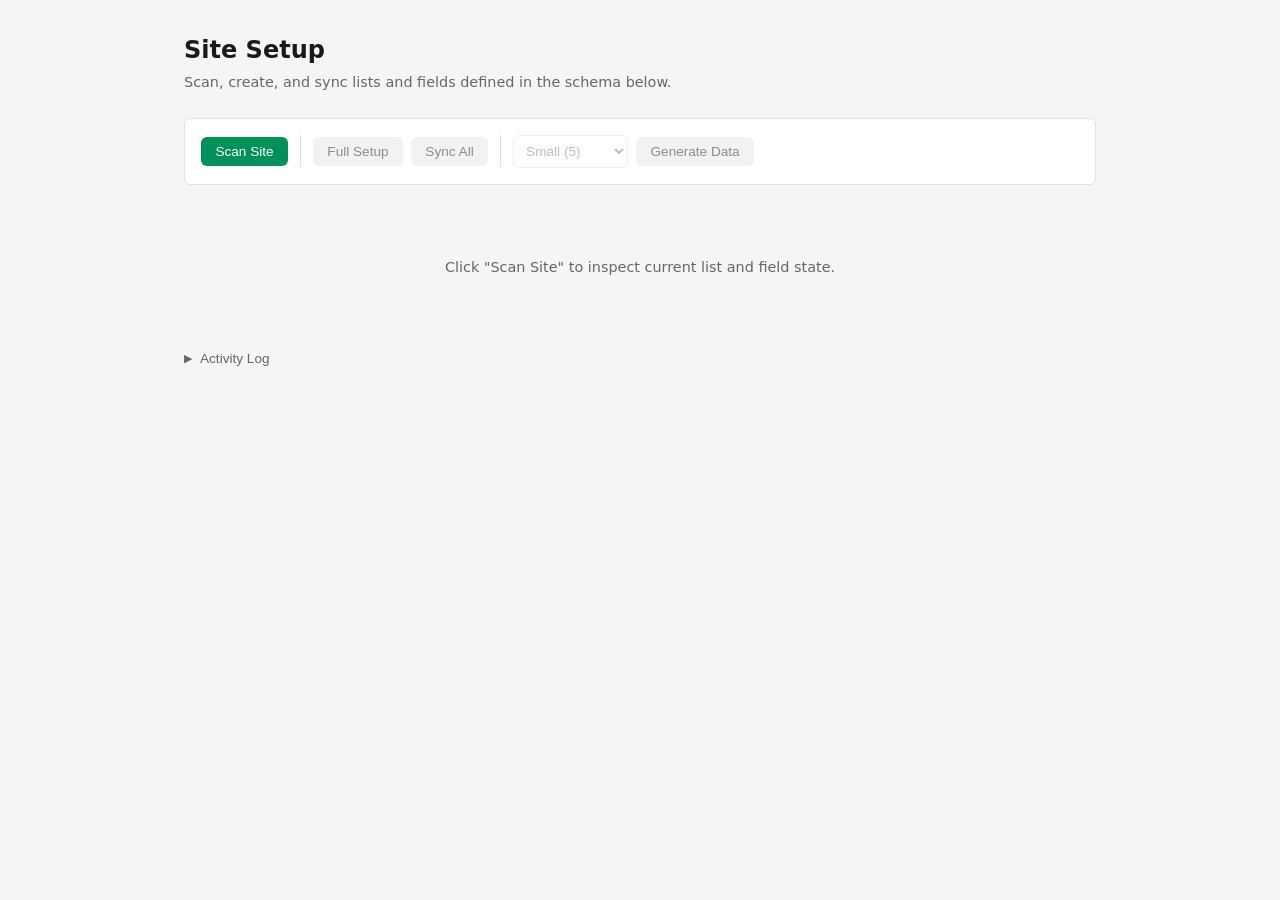
==== SitePages/setup.html @ 0f6c88ff "Initial commit: SharePoint site deployable" ====
<!doctype html>
<html lang="en">
  <head>
    <meta charset="UTF-8" />
    <meta name="viewport" content="width=device-width, initial-scale=1.0" />
    <title>Site Setup</title>

    <script src="../jquery.js"></script>
    <script src="../sharepointContext.js"></script>
    <script src="../spInterceptor.js"></script>

    <style>
      :root {
        --bg: #f4f5f7;
        --card-bg: #fff;
        --border: #e0e0e0;
        --text: #1a1a1a;
        --text-muted: #666;
        --green: #00915a;
        --green-hover: #007a4d;
        --green-bg: #e6f5ef;
        --amber: #b45309;
        --amber-bg: #fef3c7;
        --blue: #1d4ed8;
        --blue-bg: #dbeafe;
        --orange: #c2410c;
        --orange-bg: #ffedd5;
        --red: #dc2626;
        --red-hover: #b91c1c;
        --red-bg: #fef2f2;
        --gray: #6b7280;
        --gray-hover: #4b5563;
        --radius: 6px;
      }

      * { box-sizing: border-box; margin: 0; padding: 0; }

      body {
        font-family: system-ui, -apple-system, sans-serif;
        background: var(--bg);
        color: var(--text);
        line-height: 1.5;
      }

      .container {
        max-width: 960px;
        margin: 0 auto;
        padding: 2rem 1.5rem;
      }

      /* Header */
      .header { margin-bottom: 1.5rem; }
      .header h1 { font-size: 1.5rem; font-weight: 600; margin-bottom: 0.25rem; }
      .header p { color: var(--text-muted); font-size: 0.9rem; }

      /* Action bar */
      .action-bar {
        display: flex;
        align-items: center;
        gap: 0.5rem;
        flex-wrap: wrap;
        margin-bottom: 1.5rem;
        padding: 1rem;
        background: var(--card-bg);
        border: 1px solid var(--border);
        border-radius: var(--radius);
      }
      .action-bar .separator { width: 1px; height: 2rem; background: var(--border); margin: 0 0.25rem; }
      .scan-time { font-size: 0.8rem; color: var(--text-muted); margin-left: auto; }

      /* Buttons */
      .btn {
        display: inline-flex;
        align-items: center;
        gap: 0.35rem;
        padding: 0.45rem 0.9rem;
        font-size: 0.85rem;
        font-weight: 500;
        border: none;
        border-radius: var(--radius);
        cursor: pointer;
        white-space: nowrap;
        transition: background 0.15s;
      }
      .btn:disabled { opacity: 0.5; cursor: not-allowed; }
      .btn-primary { background: var(--green); color: #fff; }
      .btn-primary:not(:disabled):hover { background: var(--green-hover); }
      .btn-danger { background: var(--red); color: #fff; }
      .btn-danger:not(:disabled):hover { background: var(--red-hover); }
      .btn-secondary { background: #e5e7eb; color: var(--text); }
      .btn-secondary:not(:disabled):hover { background: #d1d5db; }
      .btn-sm { padding: 0.25rem 0.5rem; font-size: 0.78rem; }
      .gen-select {
        padding: 0.45rem 0.5rem;
        font-size: 0.85rem;
        border: 1px solid var(--border);
        border-radius: var(--radius);
        background: #fff;
        cursor: pointer;
      }
      .gen-select:disabled { opacity: 0.5; cursor: not-allowed; }

      /* Cards */
      .list-card {
        background: var(--card-bg);
        border: 1px solid var(--border);
        border-radius: var(--radius);
        margin-bottom: 1rem;
        overflow: hidden;
      }
      .card-header {
        display: flex;
        align-items: center;
        gap: 0.75rem;
        padding: 0.75rem 1rem;
        cursor: pointer;
        user-select: none;
        border-bottom: 1px solid transparent;
      }
      .card-header:hover { background: #fafafa; }
      .list-card.open .card-header { border-bottom-color: var(--border); }
      .card-header .toggle { font-size: 0.7rem; color: var(--text-muted); transition: transform 0.15s; }
      .list-card.open .card-header .toggle { transform: rotate(90deg); }
      .card-header .list-name { font-weight: 600; font-size: 0.95rem; }
      .card-header .summary { font-size: 0.8rem; color: var(--text-muted); }
      .card-header .card-actions { margin-left: auto; display: flex; gap: 0.35rem; }

      .card-body { display: none; padding: 0; }
      .list-card.open .card-body { display: block; }

      /* Status badge */
      .badge {
        display: inline-block;
        padding: 0.1rem 0.45rem;
        font-size: 0.72rem;
        font-weight: 600;
        border-radius: 3px;
        text-transform: uppercase;
        letter-spacing: 0.02em;
      }
      .badge-ok { background: var(--green-bg); color: var(--green); }
      .badge-missing { background: var(--amber-bg); color: var(--amber); }
      .badge-extra { background: var(--blue-bg); color: var(--blue); }
      .badge-index { background: var(--orange-bg); color: var(--orange); }
      .badge-list-missing { background: var(--red-bg); color: var(--red); }
      .badge-hidden { background: #f3f4f6; color: #374151; }

      /* Field table */
      .field-table { width: 100%; border-collapse: collapse; font-size: 0.85rem; }
      .field-table th {
        text-align: left;
        padding: 0.5rem 1rem;
        font-size: 0.75rem;
        font-weight: 600;
        text-transform: uppercase;
        letter-spacing: 0.04em;
        color: var(--text-muted);
        background: #f9fafb;
        border-bottom: 1px solid var(--border);
      }
      .field-table td {
        padding: 0.45rem 1rem;
        border-bottom: 1px solid #f0f0f0;
        vertical-align: middle;
      }
      .field-table tr:last-child td { border-bottom: none; }
      .field-table .field-name { font-weight: 500; }
      .field-table .field-type { color: var(--text-muted); }
      .field-table .field-actions { text-align: right; }

      /* Log panel */
      .log-panel { margin-top: 1rem; }
      .log-toggle {
        display: flex;
        align-items: center;
        gap: 0.5rem;
        padding: 0.5rem 0;
        cursor: pointer;
        font-size: 0.85rem;
        color: var(--text-muted);
        user-select: none;
        border: none;
        background: none;
      }
      .log-toggle .toggle { font-size: 0.7rem; transition: transform 0.15s; }
      .log-panel.open .log-toggle .toggle { transform: rotate(90deg); }
      .log-content {
        display: none;
        background: #1e1e1e;
        color: #d4d4d4;
        padding: 1rem;
        border-radius: var(--radius);
        font-family: 'Cascadia Code', 'Fira Code', monospace;
        font-size: 0.8rem;
        line-height: 1.6;
        max-height: 400px;
        overflow-y: auto;
        white-space: pre-wrap;
        word-break: break-word;
      }
      .log-panel.open .log-content { display: block; }
      .log-content .log-error { color: #f87171; }
      .log-content .log-success { color: #4ade80; }
      .log-content .log-info { color: #60a5fa; }

      /* Empty state */
      .empty-state {
        text-align: center;
        padding: 3rem 1rem;
        color: var(--text-muted);
        font-size: 0.9rem;
      }
    </style>
  </head>
  <body>
    <div class="container">
      <div class="header">
        <h1>Site Setup</h1>
        <p>Scan, create, and sync lists and fields defined in the schema below.</p>
      </div>

      <div class="action-bar">
        <button id="btn-scan" class="btn btn-primary">Scan Site</button>
        <div class="separator"></div>
        <button id="btn-full-setup" class="btn btn-secondary" disabled>Full Setup</button>
        <button id="btn-sync-all" class="btn btn-secondary" disabled>Sync All</button>
        <div class="separator"></div>
        <select id="gen-count" class="gen-select" disabled>
          <option value="5">Small (5)</option>
          <option value="10">Medium (10)</option>
          <option value="25">Large (25)</option>
          <option value="50">XL (50)</option>
        </select>
        <button id="btn-gen-data" class="btn btn-secondary" disabled>Generate Data</button>
        <span id="scan-time" class="scan-time"></span>
      </div>

      <div id="list-cards">
        <div class="empty-state">Click "Scan Site" to inspect current list and field state.</div>
      </div>

      <div id="log-panel" class="log-panel">
        <button class="log-toggle" id="log-toggle">
          <span class="toggle">&#9654;</span> Activity Log
        </button>
        <pre class="log-content" id="log"></pre>
      </div>
    </div>

    <script src="../SiteAssets/setup/index.js" type="module"></script>
  </body>
</html>
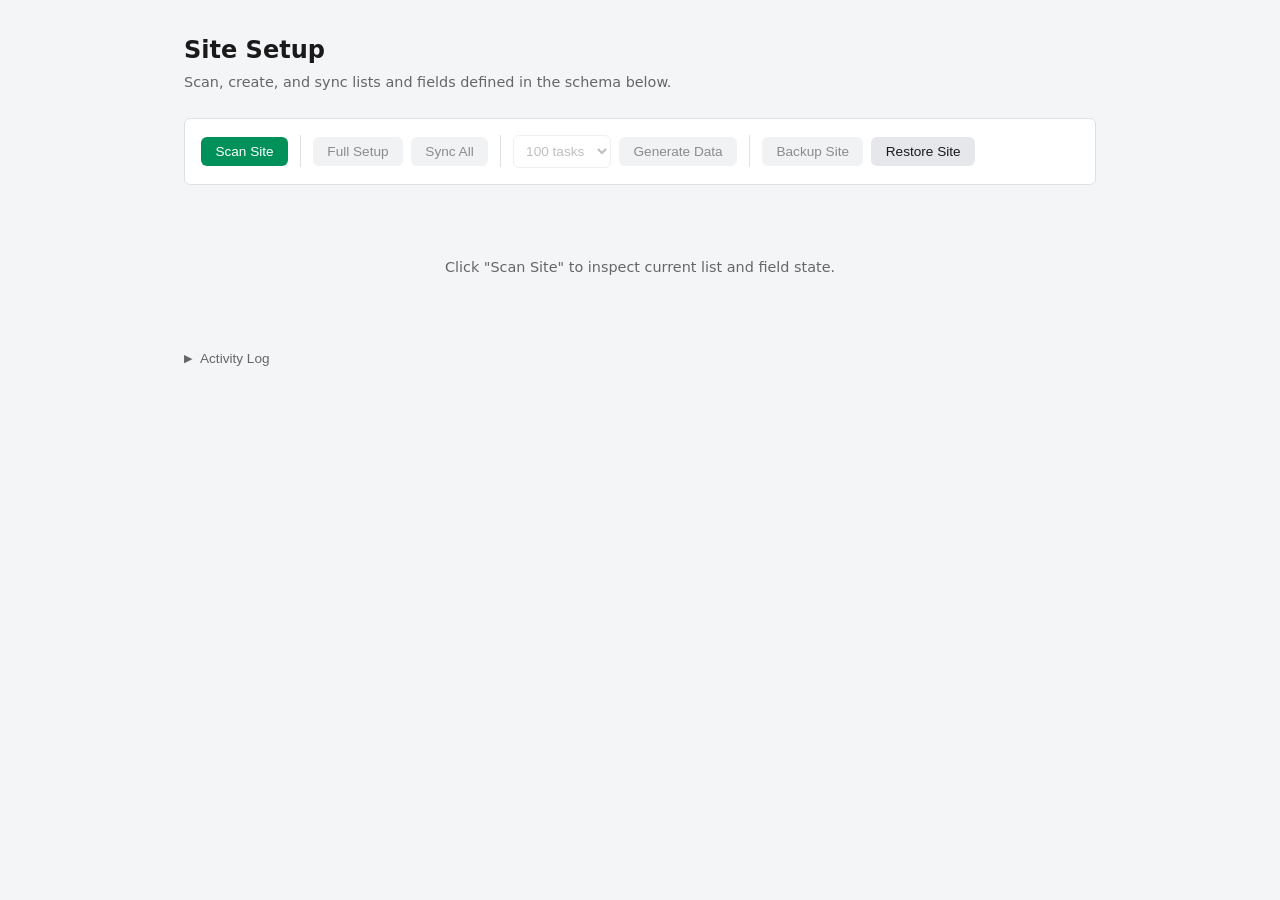
==== commit 3d98fb64: "all" ====
--- a/SitePages/setup.html
+++ b/SitePages/setup.html
@@ -68,6 +68,21 @@
       .action-bar .separator { width: 1px; height: 2rem; background: var(--border); margin: 0 0.25rem; }
       .scan-time { font-size: 0.8rem; color: var(--text-muted); margin-left: auto; }
 
+      /* Site-wide controls */
+      .site-controls {
+        display: flex;
+        align-items: center;
+        gap: 0.5rem;
+        flex-wrap: wrap;
+        margin-bottom: 1rem;
+        padding: 0.6rem 1rem;
+        background: var(--card-bg);
+        border: 1px solid var(--border);
+        border-radius: var(--radius);
+      }
+      .site-controls:empty { display: none; }
+      .site-controls-label { font-size: 0.8rem; font-weight: 600; color: var(--text-muted); margin-right: 0.25rem; }
+
       /* Buttons */
       .btn {
         display: inline-flex;
@@ -213,6 +228,7 @@
     </style>
   </head>
   <body>
+    <input id="__REQUESTDIGEST" type="hidden" value="0x1234MOCK_DIGEST_VALUE_FOR_SANDBOX" />
     <div class="container">
       <div class="header">
         <h1>Site Setup</h1>
@@ -226,14 +242,21 @@
         <button id="btn-sync-all" class="btn btn-secondary" disabled>Sync All</button>
         <div class="separator"></div>
         <select id="gen-count" class="gen-select" disabled>
-          <option value="5">Small (5)</option>
-          <option value="10">Medium (10)</option>
-          <option value="25">Large (25)</option>
-          <option value="50">XL (50)</option>
+          <option value="100">100 tasks</option>
+          <option value="1000">1K tasks</option>
+          <option value="10000">10K tasks</option>
+          <option value="25000">25K tasks</option>
+          <option value="50000">50K tasks</option>
         </select>
         <button id="btn-gen-data" class="btn btn-secondary" disabled>Generate Data</button>
+        <div class="separator"></div>
+        <button id="btn-backup-site" class="btn btn-secondary" disabled>Backup Site</button>
+        <button id="btn-restore-site" class="btn btn-secondary">Restore Site</button>
+        <input type="file" id="file-restore" accept=".txt,.sparcbak" style="display:none" />
         <span id="scan-time" class="scan-time"></span>
       </div>
+
+      <div id="site-controls" class="site-controls"></div>
 
       <div id="list-cards">
         <div class="empty-state">Click "Scan Site" to inspect current list and field state.</div>
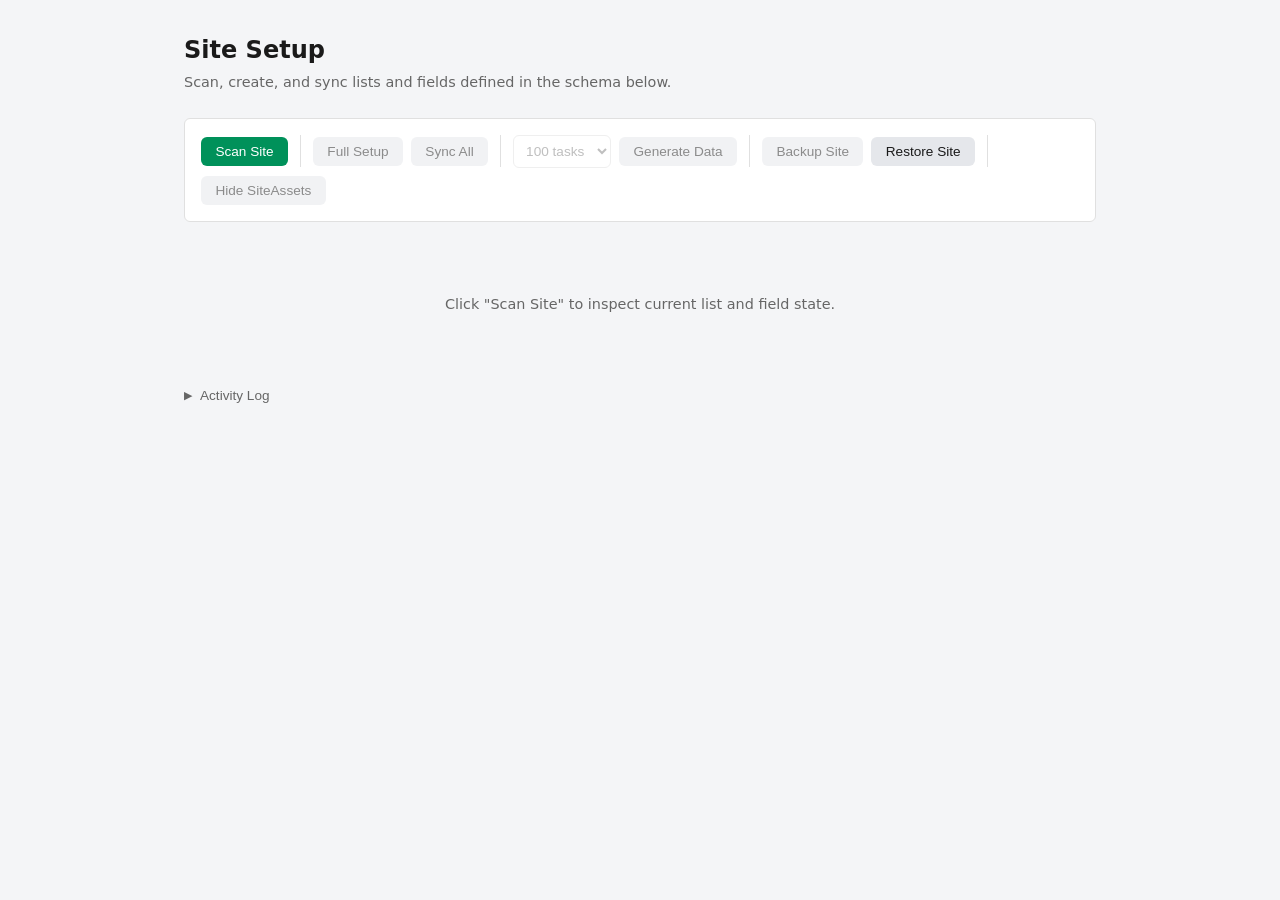
==== commit 839d6d20: "update" ====
--- a/SitePages/setup.html
+++ b/SitePages/setup.html
@@ -138,7 +138,7 @@
       .list-card.open .card-header .toggle { transform: rotate(90deg); }
       .card-header .list-name { font-weight: 600; font-size: 0.95rem; }
       .card-header .summary { font-size: 0.8rem; color: var(--text-muted); }
-      .card-header .card-actions { margin-left: auto; display: flex; gap: 0.35rem; }
+      .card-header .card-actions { margin-left: auto; display: flex; flex-wrap: wrap; justify-content: flex-end; gap: 0.35rem; min-width: 0; }
 
       .card-body { display: none; padding: 0; }
       .list-card.open .card-body { display: block; }
@@ -236,10 +236,10 @@
       </div>
 
       <div class="action-bar">
-        <button id="btn-scan" class="btn btn-primary">Scan Site</button>
-        <div class="separator"></div>
-        <button id="btn-full-setup" class="btn btn-secondary" disabled>Full Setup</button>
-        <button id="btn-sync-all" class="btn btn-secondary" disabled>Sync All</button>
+        <button type="button" id="btn-scan" class="btn btn-primary">Scan Site</button>
+        <div class="separator"></div>
+        <button type="button" id="btn-full-setup" class="btn btn-secondary" disabled>Full Setup</button>
+        <button type="button" id="btn-sync-all" class="btn btn-secondary" disabled>Sync All</button>
         <div class="separator"></div>
         <select id="gen-count" class="gen-select" disabled>
           <option value="100">100 tasks</option>
@@ -248,11 +248,13 @@
           <option value="25000">25K tasks</option>
           <option value="50000">50K tasks</option>
         </select>
-        <button id="btn-gen-data" class="btn btn-secondary" disabled>Generate Data</button>
-        <div class="separator"></div>
-        <button id="btn-backup-site" class="btn btn-secondary" disabled>Backup Site</button>
-        <button id="btn-restore-site" class="btn btn-secondary">Restore Site</button>
+        <button type="button" id="btn-gen-data" class="btn btn-secondary" disabled>Generate Data</button>
+        <div class="separator"></div>
+        <button type="button" id="btn-backup-site" class="btn btn-secondary" disabled>Backup Site</button>
+        <button type="button" id="btn-restore-site" class="btn btn-secondary">Restore Site</button>
         <input type="file" id="file-restore" accept=".txt,.sparcbak" style="display:none" />
+        <div class="separator"></div>
+        <button type="button" id="btn-toggle-siteassets" class="btn btn-secondary" disabled>Hide SiteAssets</button>
         <span id="scan-time" class="scan-time"></span>
       </div>
 
@@ -263,7 +265,7 @@
       </div>
 
       <div id="log-panel" class="log-panel">
-        <button class="log-toggle" id="log-toggle">
+        <button type="button" class="log-toggle" id="log-toggle">
           <span class="toggle">&#9654;</span> Activity Log
         </button>
         <pre class="log-content" id="log"></pre>
